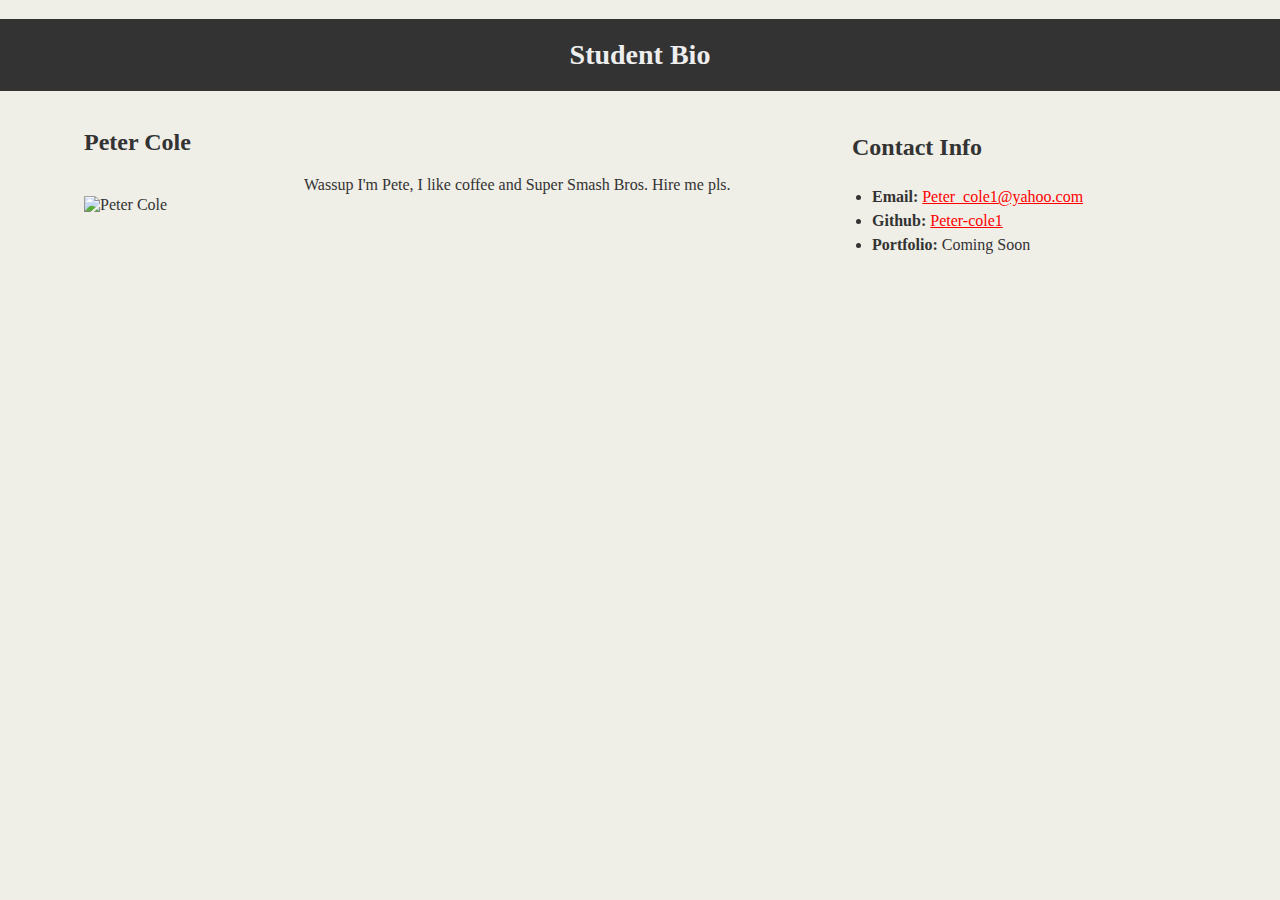
==== index.html @ b3c22c44 "adding student bio hw" ====
<!DOCTYPE html>
    <html>
        <head>

            <link rel="stylesheet" type="text/css" href="css/style.css">
            <meta charset="UTF-8">
            <title>Peter Cole Bio</title>
           
        </head>


        <body>
            <header>
                <h1>Student Bio</h1>
            </header>

            <div class="container">

                <section id="main-bio">

                    <h2>Peter Cole</h2>
        
                    <img id="bio-image" src="https://i.chzbgr.com/full/8540329984/h9937A129/" alt="Peter Cole">
                    
                    <p>Wassup I'm Pete, I like coffee and Super Smash Bros. Hire me pls.</p>

                </section>

                <section id="contact-info">

                    <h2>Contact Info</h2>
                    <ul>
                        <li><strong>Email:</strong> <a style="color: red" href="mailto:Peter_cole1@yahoo.com"> Peter_cole1@yahoo.com </a></li>
                        <li><strong>Github:</strong> <a style="color: red" href="https://github.com/Peter-Cole1"> Peter-cole1 </a></li>
                        <li><strong>Portfolio:</strong> Coming Soon</li>
                    </ul>

                </section>
                   
            </div>
            
        
        </body>

    </html>
---- css/style.css ----
#div
{

    margin: 0 auto;
}

#main-bio
{
float: left;
margin-left: 5%;
width: 60%;
}

#contact-info
{
float: left;
width: 25%;
line-height: 1.5;
}

#bio-image
{
float: left;
width:200px;
margin: 20px;
}

body
{
    background-color:#efeee7;
    color:#333333;
    font-family: Georgia, 'Times New Roman', Times, serif;
    margin: 0;
    padding: 0;
}
header
{
    background-color: #333333
}
h1
{
    color: #eee;
    font-size: 28px;
    padding: 20px;
    text-align: center
}
h2
{
    font: size 24px;
    margin-left: 20px;
}
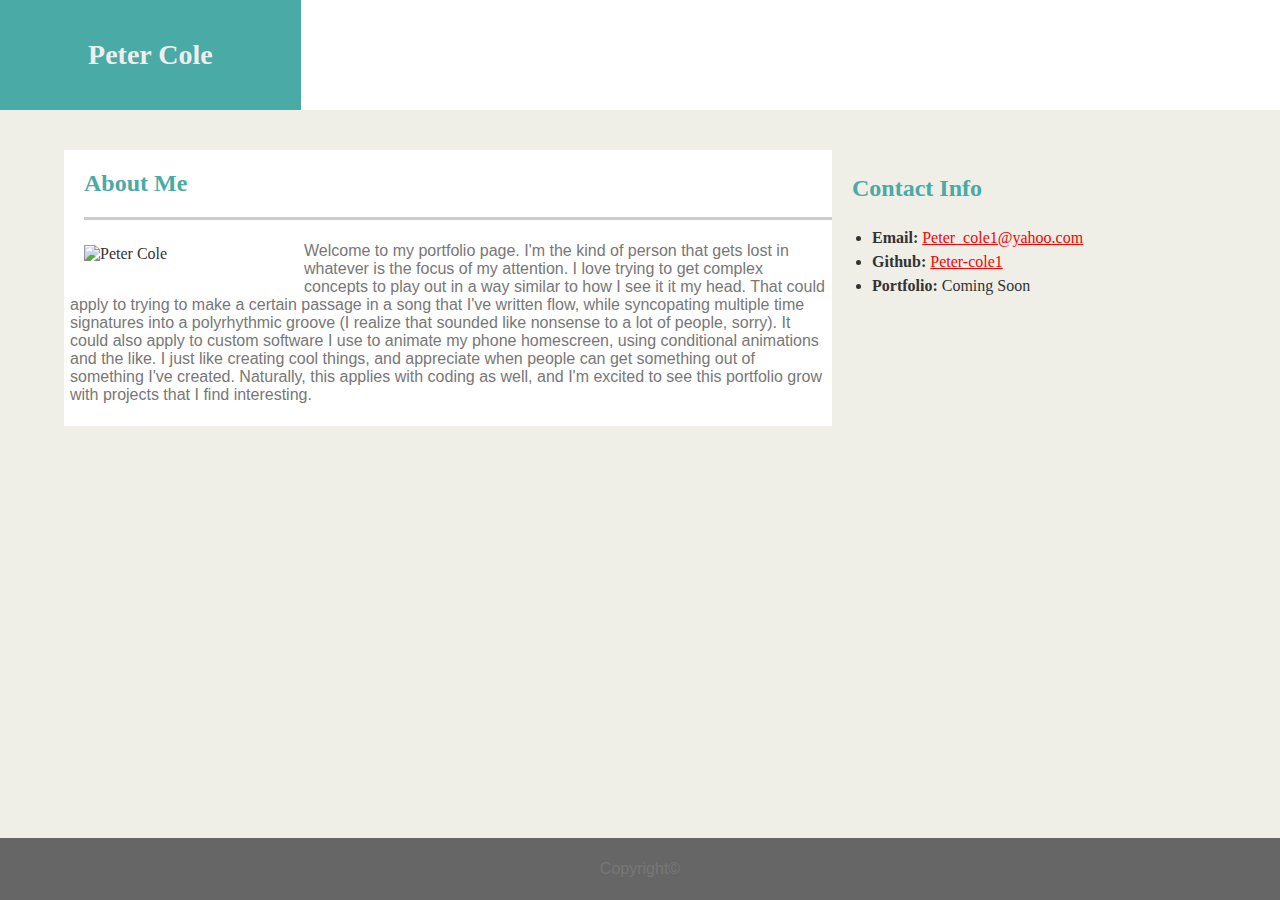
==== commit 3a7ca79c: "test" ====
--- a/index.html
+++ b/index.html
@@ -2,27 +2,36 @@
     <html>
         <head>
 
-            <link rel="stylesheet" type="text/css" href="css/style.css">
+            <link rel="stylesheet" type="text/css" href="assets/css/style.css">
+
+            <meta name="viewport" content="width=device-width, initial-scale=1.0">
+
             <meta charset="UTF-8">
             <title>Peter Cole Bio</title>
            
         </head>
 
+        
 
         <body>
+
             <header>
-                <h1>Student Bio</h1>
+                <h1>Peter Cole </h1>
             </header>
+
+            <div id="header2"></div>
 
             <div class="container">
 
                 <section id="main-bio">
 
-                    <h2>Peter Cole</h2>
+                    <h2>About Me</h2>
+
+                    <div id="divider"></div>
         
-                    <img id="bio-image" src="https://i.chzbgr.com/full/8540329984/h9937A129/" alt="Peter Cole">
+                    <img id="bio-image" src="C:\Users\Cole\coding_class\Responsive_portfolio\assets\images\me.jpg" alt="Peter Cole">
                     
-                    <p>Wassup I'm Pete, I like coffee and Super Smash Bros. Hire me pls.</p>
+                    <p>Welcome to my portfolio page. I'm the kind of person that gets lost in whatever is the focus of my attention. I love trying to get complex concepts to play out in a way similar to how I see it it my head. That could apply to trying to make a certain passage in a song that I've written flow, while syncopating multiple time signatures into a polyrhythmic groove (I realize that sounded like nonsense to a lot of people, sorry). It could also apply to custom software I use to animate my phone homescreen, using conditional animations and the like. I just like creating cool things, and appreciate when people can get something out of something I've created. Naturally, this applies with coding as well, and I'm excited to see this portfolio grow with projects that I find interesting.</p>
 
                 </section>
 
@@ -39,7 +48,11 @@
                    
             </div>
             
-        
+            <div class="footer">
+                <p>Copyright©</p>
+            </div>
+
+            </div>
         </body>
 
     </html>--- a/assets/css/style.css
+++ b/assets/css/style.css
@@ -0,0 +1,218 @@
+#div
+{
+
+    margin: 0 auto;
+}
+
+#main-bio
+{
+    float: left;
+    margin-left: 5%;
+    width: 60%;
+    clear: both;
+    background-color: #ffffff;
+    margin-top: 40px;
+
+}
+
+#contact-info
+{
+    float: left;
+    width: 25%;
+    line-height: 1.5;
+    margin-top: 40px;
+
+}
+
+#bio-image
+{
+    float: left;
+    width:200px;
+    margin: 20px;
+}
+
+body
+{
+    background-color:#efeee7;
+    color:#333333;
+    font-family: Georgia, 'Times New Roman', Times, serif;
+    margin: 0px;
+    padding: 0px;
+    width: 100%;
+}
+
+header
+{
+    background-color: #4aaaa5;
+    font-family: 'Georgia', Times, Times New Roman, serif;
+    float: left;
+    width: 23.5%;
+}
+
+#header2
+{
+    background-color: #ffffff;
+    float: right;
+    width: 76.5%;
+    height: 110px;
+}
+
+h1
+{
+    color: #eee;
+    font-size: 28px;
+    padding: 20px;
+    text-align: center;
+}
+
+h2
+{
+    font: size 24px;
+    margin-left: 20px;
+    color: #4aaaa5;
+}
+                
+p 
+{
+    color: #777777;
+    font-family: Arial, Helvetica, sans-serif;
+    padding: 6px;
+}
+
+#divider
+{
+    background-color: #cccccc;
+    height: 3px;
+    margin-left: 20px;
+    margin-top: 5px;
+    margin-bottom: 5px;
+}
+
+.footer 
+{
+    position: fixed;
+    left: 0;
+    bottom: 0;
+    width: 100%;
+    background-color: #666666;
+    color: white;
+    text-align: center;
+}
+
+.container
+{
+    background-color: blue;
+}
+
+@media (max-width: 1024px) {
+
+    #contact-info {
+        clear: both;
+        width: 30%;
+        margin-left: 40px;
+    }
+
+    #main-bio {
+        width: 920px;
+    }
+
+    #bio-image {
+        height: 5%;
+    }
+
+    .container {
+        padding-right: 50%;
+    }
+}
+
+@media (max-width: 411px) {
+
+    header {
+        width: 35%;
+        
+    }
+
+    #header2 {
+        width: 65%;
+    }
+
+    #container {
+        width: 100%;
+        float: center;
+    }
+
+    p {
+        clear: both;
+    }
+
+    #bio-image {
+        float: center;
+        width: 80%;
+    }
+}
+
+
+@media (max-width: 375px) {
+    header {
+        height: 110px;
+        width:  35%;
+
+    }
+
+
+    #header2 {
+        width: 65%;
+        
+        
+    }
+
+    h1 {
+        font-size: 20px;
+    }
+
+
+    #contact-info {
+        clear: both;
+        width: 375px;
+        margin-left: 5%;
+        margin-bottom: 100px;
+
+    }
+
+    #main-bio {
+
+        float: center;
+        width: 95%;
+
+    }
+
+    #bio-image {
+        float: center;
+        width: 88%;
+    }
+
+    p {
+        margin: 5%;
+    }
+
+    #divider {
+        width: 88%;
+    }
+
+    .container {
+        padding-right: 5%;
+        padding-left: 8%;
+    }
+}
+
+@media (max-width: 360px) {
+    
+    .container {
+        padding-right: 5%;
+        padding-left: 5%;
+    }
+
+    #header2 {
+        
+    }
+}